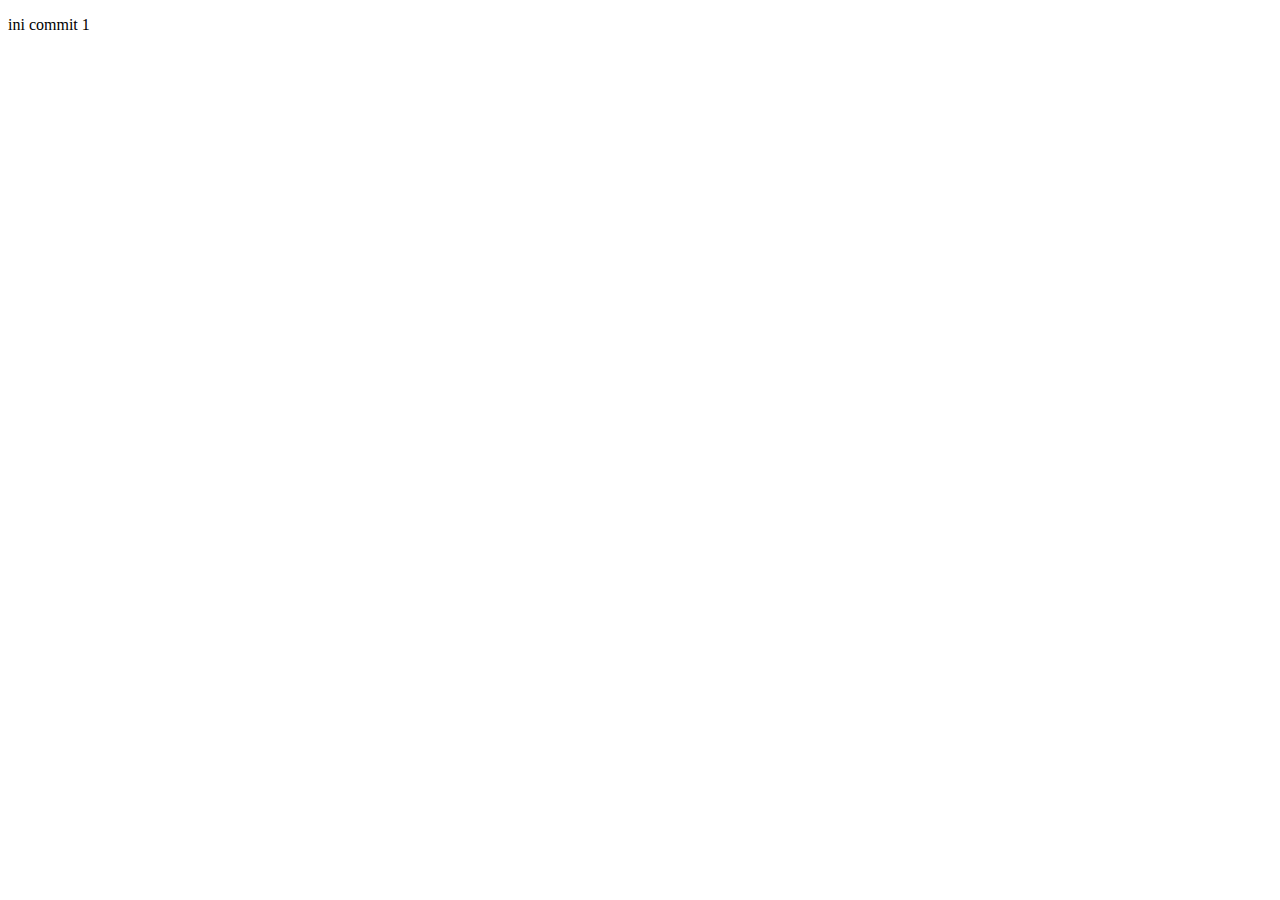
==== MentorSimulation2.html @ 005248e0 "projek git" ====
<!DOCTYPE html>
<html lang="en">
<head>
    <meta charset="UTF-8">
    <link rel="stylesheet" href="style2.css">
    <meta name="viewport" content="width=device-width, initial-scale=1.0">
    <title>MentorSimulation2</title>
</head>
<body>
    <p>ini commit 1</p>
</body>
</html>
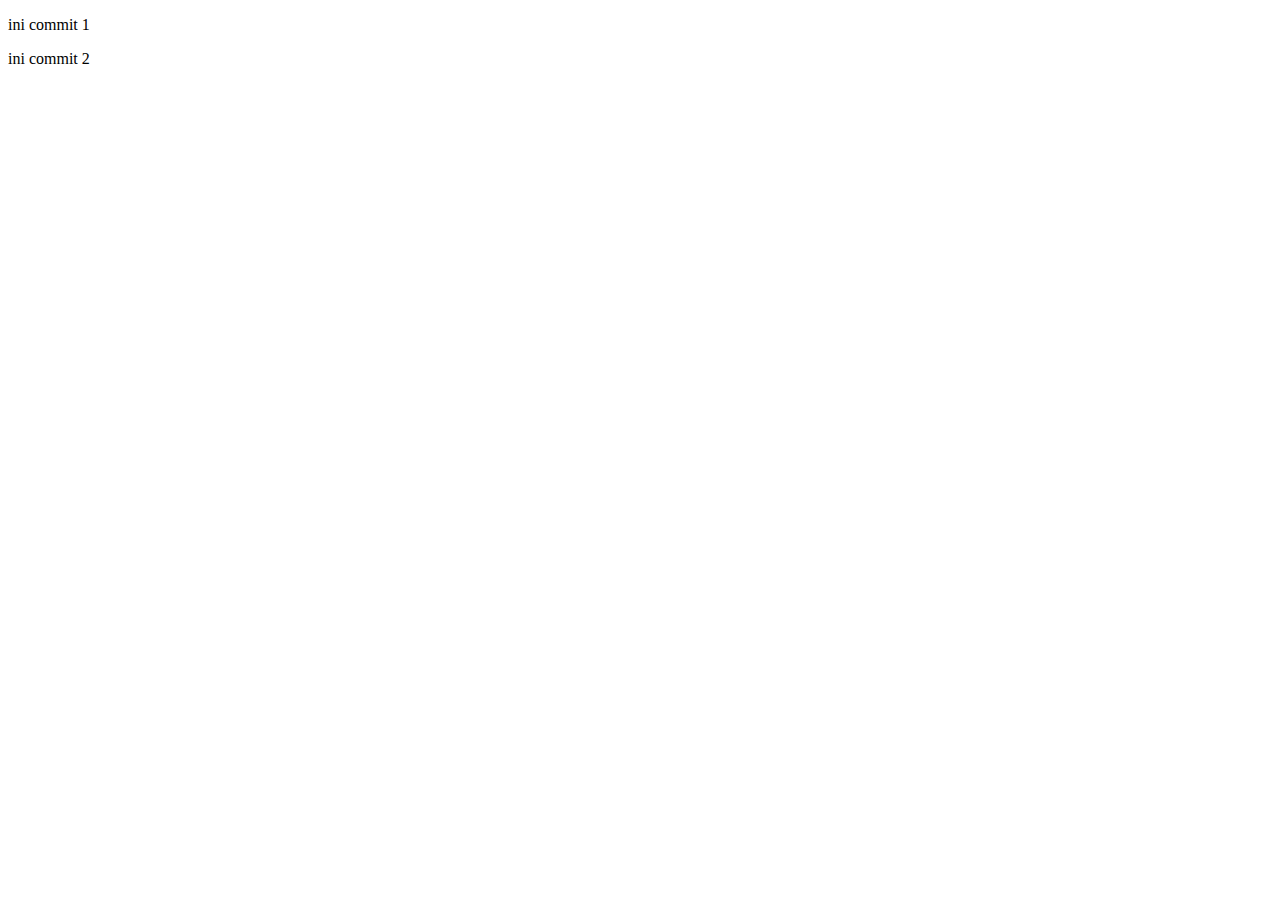
==== commit 37c5f638: "melakukan penambahan tulisan commit 2" ====
--- a/MentorSimulation2.html
+++ b/MentorSimulation2.html
@@ -8,5 +8,6 @@
 </head>
 <body>
     <p>ini commit 1</p>
+    <p>ini commit 2</p>
 </body>
 </html>